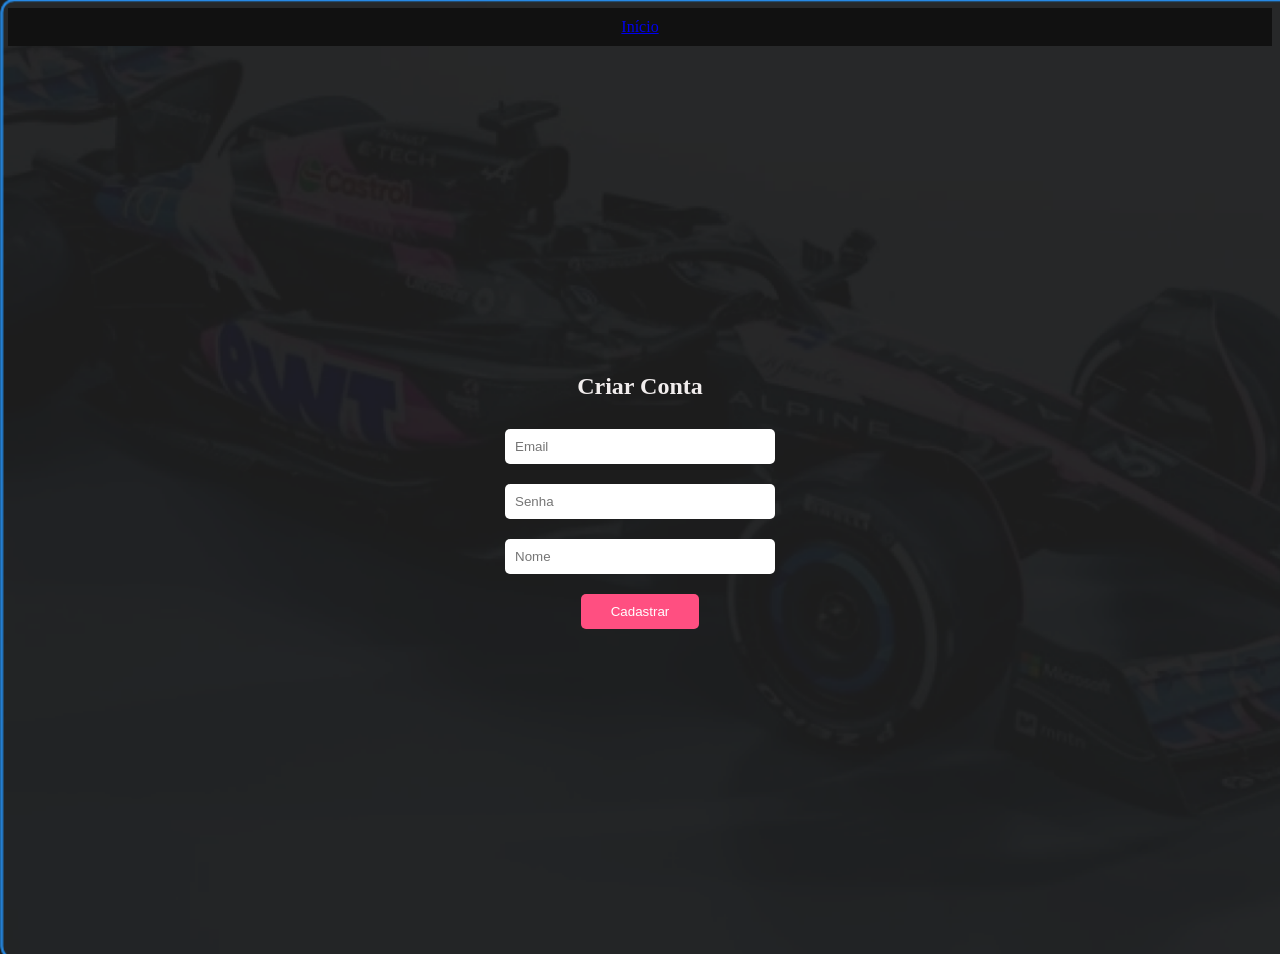
==== cadastro.html @ 4ac0b282 "api front" ====
<!DOCTYPE html>
<html>
<head>
  <title>Cadastro</title>
  <link rel="stylesheet" href="style.css">

</head>
<body>

<header>
  <a href="index.html">Início</a>
</header>

<div class="centro">
  <h2>Criar Conta</h2>

  <input id="email" placeholder="Email">
  <input id="senha" type="password"placeholder="Senha">
  <input id="nome"  placeholder="Nome">

  <a href="menu.html"><button>Cadastrar</button></a>
</div>

<script src="script.js"></script>

</body>
</html>
---- style.css ----
@import url('https://fonts.googleapis.com/css2?family=Island+Moments&display=swap');
@import url('https://fonts.googleapis.com/css2?family=Island+Moments&family=Italiana&display=swap');
@import url('https://fonts.googleapis.com/css2?family=Island+Moments&family=Italiana&family=Italianno&display=swap');

body {
    background-image: url("unnamed.webp");
    background-repeat: no-repeat;
    background-size: cover;
  }
  
  
  /* centralização */
  .centro {
    color: rgb(241, 237, 237);
    display: flex;
    flex-direction: column;
    align-items: center;
    justify-content: center;
    height: 100vh;
  }
  
  /* botões */
  button {
    background: #FF4F81;
    border: none;
    padding: 10px 30px;
    color: white;
    border-radius: 5px;
    margin: 10px;
    cursor: pointer;
  }
  
  button:hover {
    background: #FF2E6D;
  }
  
  /* inputs */
  input {
    padding: 10px;
    margin: 10px;
    border-radius: 5px;
    border: none;
    width: 250px;
  }
  
  /* header */
  header {
    background: #111;
    padding: 10px;
    text-align: center;
  }
  
  /* cards */
  .card {
    background: #1F2937;
    padding: 20px;
    margin: 10px;
    border-radius: 10px;
  }
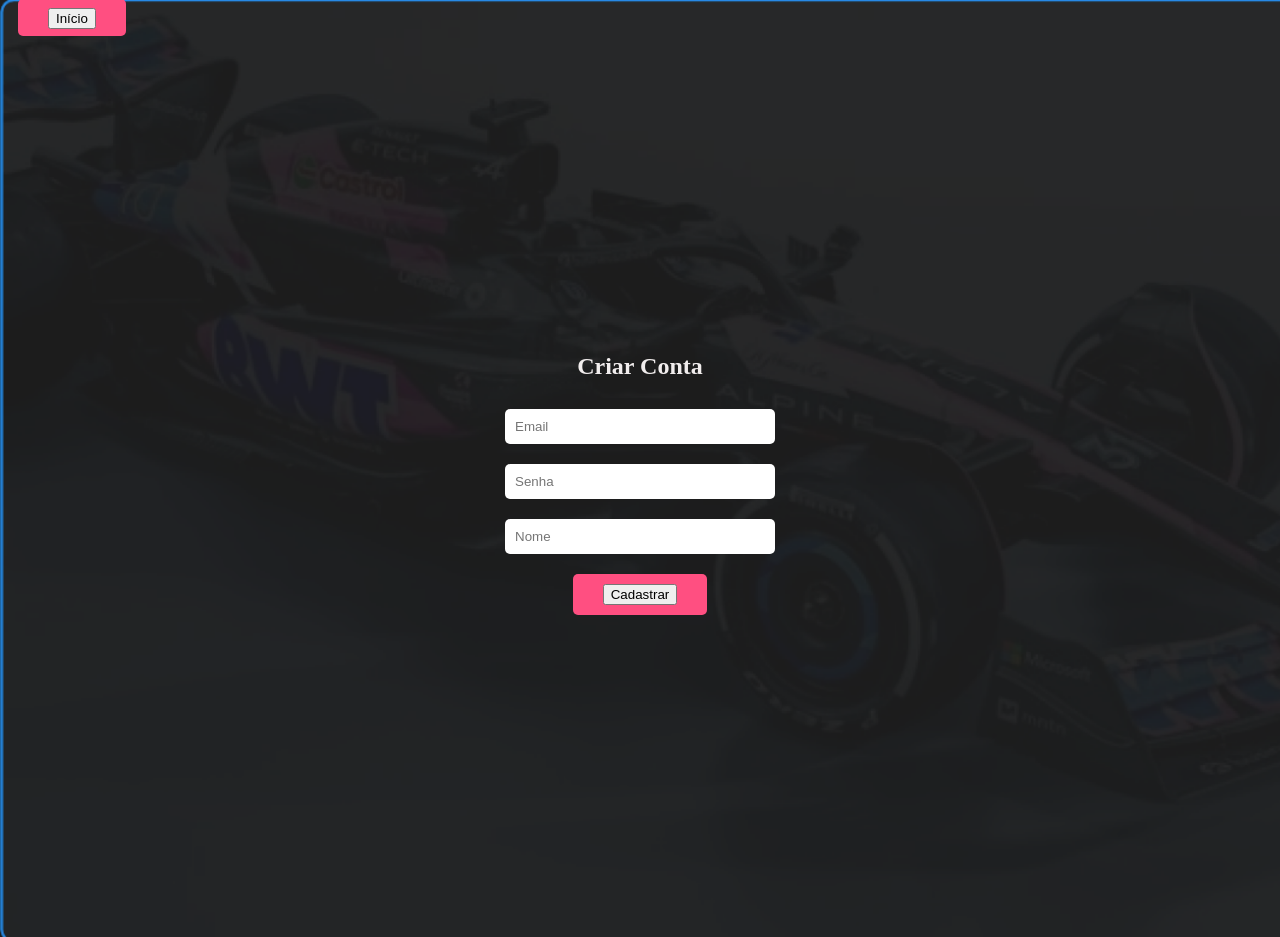
==== commit bf991bb9: "front" ====
--- a/cadastro.html
+++ b/cadastro.html
@@ -2,14 +2,15 @@
 <html>
 <head>
   <title>Cadastro</title>
+  <link rel="shortcut icon" href="favicon.ico" type="image/x-icon">
   <link rel="stylesheet" href="style.css">
 
 </head>
 <body>
 
-<header>
-  <a href="index.html">Início</a>
-</header>
+
+  <a href="index.html"><button>Início</button></a>
+
 
 <div class="centro">
   <h2>Criar Conta</h2>
--- a/style.css
+++ b/style.css
@@ -19,8 +19,7 @@
     height: 100vh;
   }
   
-  /* botões */
-  button {
+ a{
     background: #FF4F81;
     border: none;
     padding: 10px 30px;
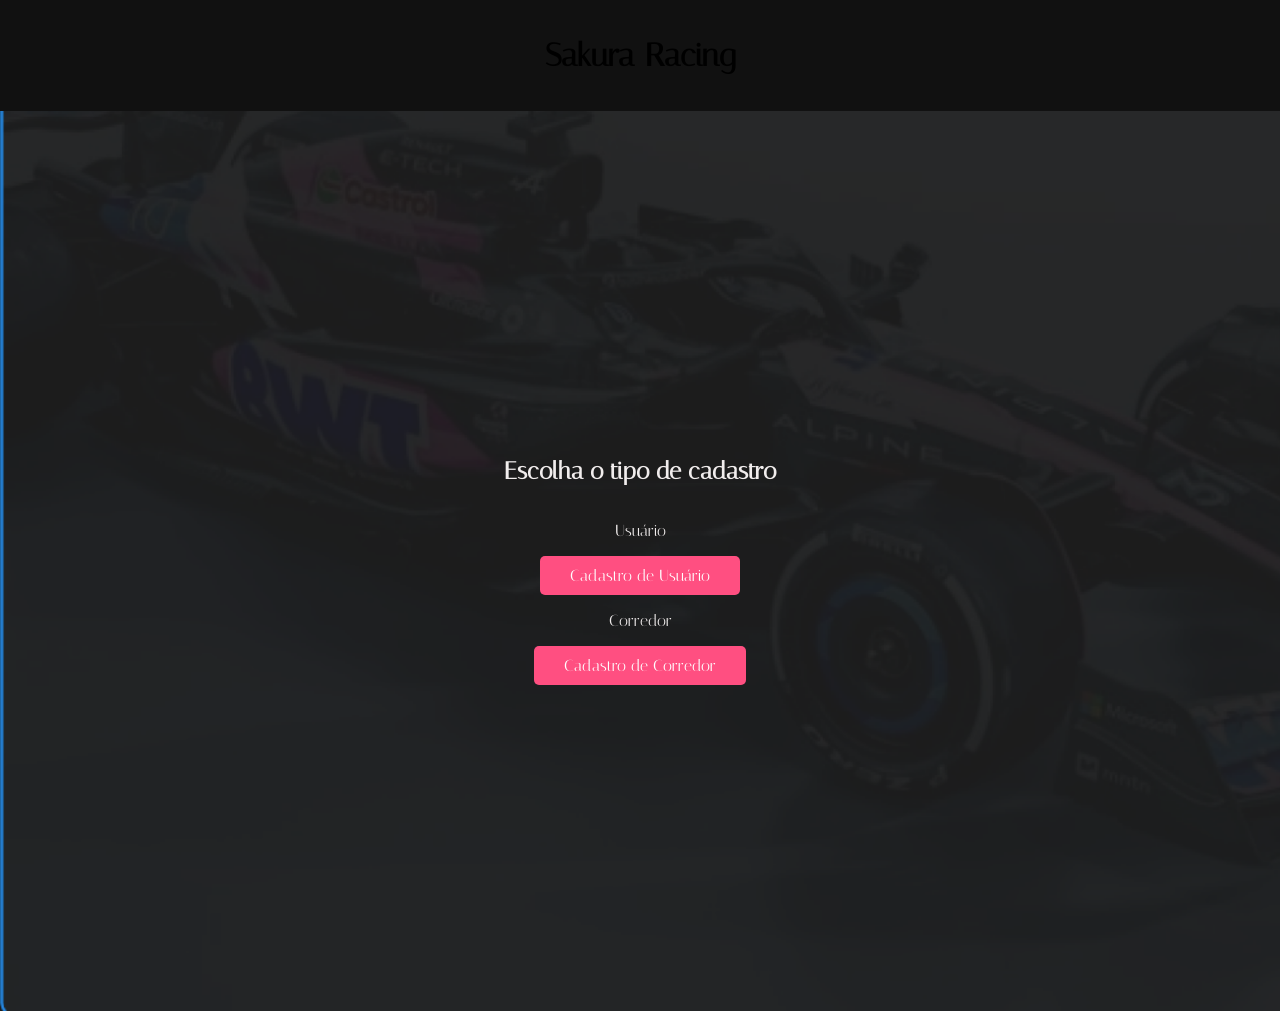
==== commit d917b43d: "ae" ====
--- a/cadastro.html
+++ b/cadastro.html
@@ -1,28 +1,23 @@
 <!DOCTYPE html>
-<html>
+<html lang="pt-br">
 <head>
-  <title>Cadastro</title>
-  <link rel="shortcut icon" href="favicon.ico" type="image/x-icon">
-  <link rel="stylesheet" href="style.css">
-
+<meta charset="UTF-8">
+<title>Cadastro</title>
+<link rel="stylesheet" href="style.css">
 </head>
 <body>
 
-
-  <a href="index.html"><button>Início</button></a>
-
+<header>
+  <h1>Sakura Racing</h1>
+</header>
 
 <div class="centro">
-  <h2>Criar Conta</h2>
-
-  <input id="email" placeholder="Email">
-  <input id="senha" type="password"placeholder="Senha">
-  <input id="nome"  placeholder="Nome">
-
-  <a href="menu.html"><button>Cadastrar</button></a>
+  <h2>Escolha o tipo de cadastro</h2>
+  <p>Usuário</p>
+  <a href="cadastrouser.html" class="btn">Cadastro de Usuário</a>
+  <p>Corredor</p>
+  <a href="cadastrocorredores.html" class="btn">Cadastro de Corredor</a>
 </div>
-
-<script src="script.js"></script>
 
 </body>
 </html>
--- a/style.css
+++ b/style.css
@@ -1,58 +1,96 @@
-@import url('https://fonts.googleapis.com/css2?family=Island+Moments&display=swap');
-@import url('https://fonts.googleapis.com/css2?family=Island+Moments&family=Italiana&display=swap');
-@import url('https://fonts.googleapis.com/css2?family=Island+Moments&family=Italiana&family=Italianno&display=swap');
+@import url('https://fonts.googleapis.com/css2?family=Island+Moments&Sdisplay=swap');
+@import url('https://fonts.googleapis.com/css2?family=Italiana&display=swap');
+@import url('https://fonts.googleapis.com/css2?family=Italianno&display=swap');
 
 body {
-    background-image: url("unnamed.webp");
+    background-image: url("Foto/unnamed.webp");
     background-repeat: no-repeat;
     background-size: cover;
-  }
+    margin: 0;
+    font-family: 'Italiana', sans-serif; /* Exemplo de uso das suas fontes */
+}
   
-  
-  /* centralização */
-  .centro {
+
+.fundo-corredores {
+    background-image: url("");
+}
+/* Centralização */
+.centro {
     color: rgb(241, 237, 237);
     display: flex;
     flex-direction: column;
     align-items: center;
     justify-content: center;
     height: 100vh;
-  }
-  
- a{
+}
+p{
+    p {
+       color: white;
+      }
+}
+
+/* Estilo do Botão (que na verdade é um Link) */
+a {
+    display: inline-block; 
     background: #FF4F81;
     border: none;
     padding: 10px 30px;
     color: white;
     border-radius: 5px;
-    margin: 10px;
+    text-decoration: none; 
     cursor: pointer;
-  }
-  
-  button:hover {
+    transition: 0.3s; /* Deixa a mudança de cor suave */
+}
+
+/* Efeito ao passar o mouse */
+a:hover {
     background: #FF2E6D;
-  }
-  
-  /* inputs */
-  input {
+}
+
+.form {
+    background: rgba(0, 0, 0, 0.6);
+    backdrop-filter: blur(10px);
+    padding: 40px;
+    border-radius: 15px;
+    width: 350px;
+    margin: auto;                    /* já estava bom */
+    
+    /* Melhor centralização vertical e horizontal */
+    position: absolute;
+    top: 50%;
+    left: 50%;
+    transform: translate(-50%, -50%);
+    
+    border: 1px solid rgba(255, 77, 166, 0.5);
+    box-shadow: 0 0 25px rgba(255, 77, 166, 0.3);
+}
+
+
+
+
+/* Inputs */
+input {
     padding: 10px;
     margin: 10px;
     border-radius: 5px;
     border: none;
     width: 250px;
-  }
-  
-  /* header */
-  header {
+}
+
+/* Header */
+header {
+  display: flex;
     background: #111;
-    padding: 10px;
+    padding: 15px;
     text-align: center;
-  }
-  
-  /* cards */
-  .card {
+    justify-content: space-around;
+}
+
+/* Cards */
+.card {
     background: #1F2937;
     padding: 20px;
     margin: 10px;
     border-radius: 10px;
-  }+}
+
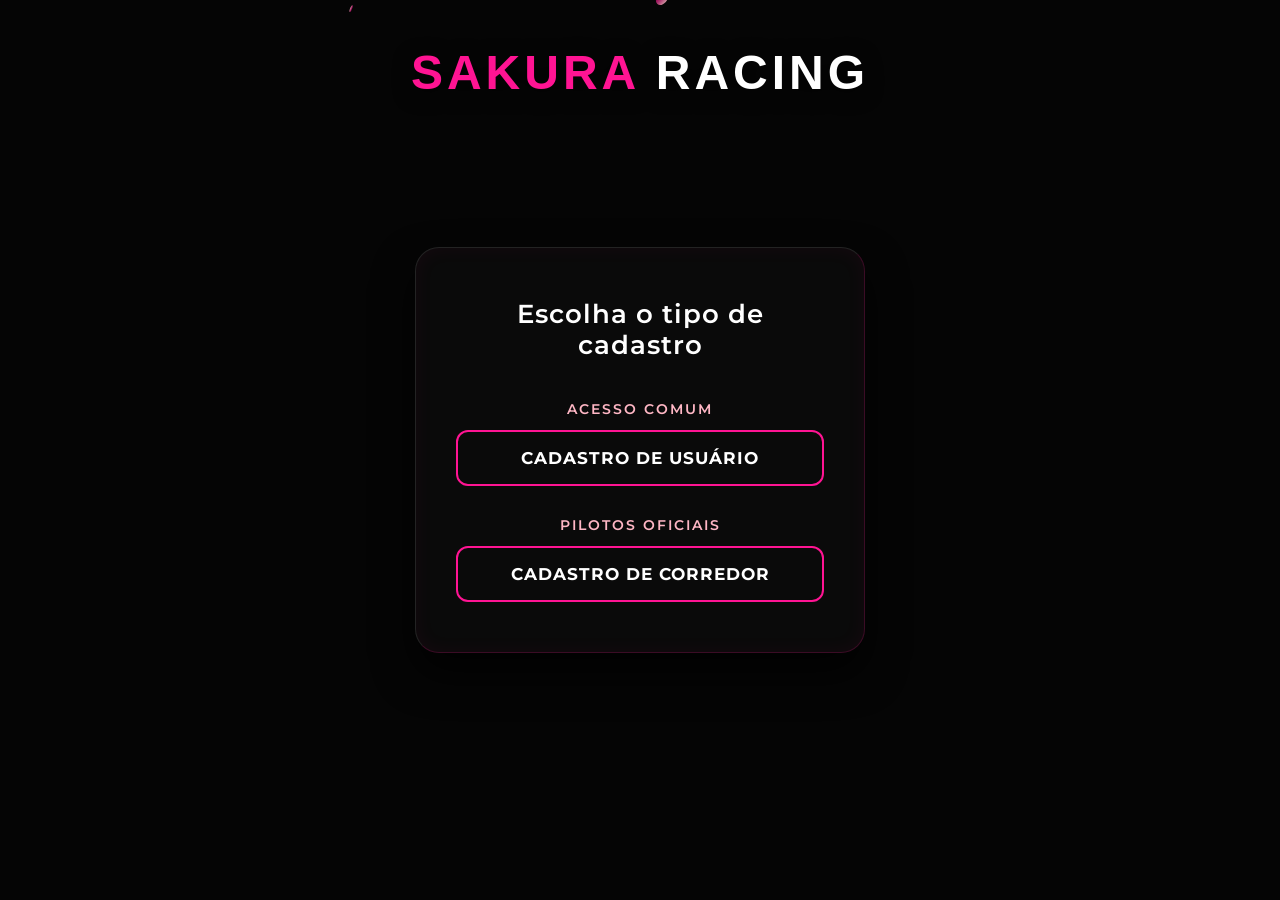
==== commit ab3db055: "pronto" ====
--- a/cadastro.html
+++ b/cadastro.html
@@ -1,23 +1,281 @@
 <!DOCTYPE html>
 <html lang="pt-br">
 <head>
-<meta charset="UTF-8">
-<title>Cadastro</title>
-<link rel="stylesheet" href="style.css">
+  <meta charset="UTF-8">
+  <meta name="viewport" content="width=device-width, initial-scale=1.0">
+  <title>Cadastro | Sakura Racing</title>
+  
+  <link href="https://fonts.googleapis.com/css2?family=Montserrat:wght@300;400;600;700&family=Syncopate:wght@700&display=swap" rel="stylesheet">
+  
+  <style>
+    /* RESET & VARIÁVEIS */
+    :root {
+      --rosa-neon: #ff1493;
+      --rosa-claro: #ffb7c5;
+      --dark-bg: #050505;
+    }
+
+    * {
+      margin: 0;
+      padding: 0;
+      box-sizing: border-box;
+    }
+
+    body {
+      font-family: 'Montserrat', sans-serif;
+      color: #e0e0e0;
+      overflow: hidden; /* Evita rolagem na página de escolha */
+      background-color: var(--dark-bg);
+      display: flex;
+      flex-direction: column;
+      align-items: center;
+      justify-content: center;
+      min-height: 100vh;
+    }
+
+    /* FUNDO E CANVAS (Mantendo a conexão visual com a página inicial) */
+    .fundo-realista {
+      position: fixed;
+      top: 0;
+      left: 0;
+      width: 100vw;
+      height: 100vh;
+      background: url('https://images.unsplash.com/photo-1522383225653-ed111181a951?q=80&w=2000&auto=format&fit=crop') center/cover no-repeat;
+      filter: brightness(0.25) contrast(1.2);
+      z-index: -3;
+    }
+
+    #sakura-canvas {
+      position: fixed;
+      top: 0;
+      left: 0;
+      width: 100%;
+      height: 100%;
+      z-index: -1;
+      pointer-events: none;
+    }
+
+    /* CABEÇALHO COM O TÍTULO */
+    header {
+      position: absolute;
+      top: 5vh;
+      text-align: center;
+      width: 100%;
+      z-index: 2;
+    }
+
+    header h1 {
+      font-family: 'Syncopate', sans-serif;
+      font-size: clamp(1.5rem, 4vw, 3rem);
+      color: #fff;
+      text-transform: uppercase;
+      letter-spacing: 4px;
+      text-shadow: 0 4px 20px rgba(0,0,0,0.8);
+    }
+    
+    header h1 span {
+      color: var(--rosa-neon);
+    }
+
+    /* PAINEL CENTRAL (Glassmorphism) */
+    .centro {
+      background: rgba(15, 15, 15, 0.65);
+      backdrop-filter: blur(16px);
+      -webkit-backdrop-filter: blur(16px);
+      border: 1px solid rgba(255, 20, 147, 0.2);
+      border-top: 1px solid rgba(255, 255, 255, 0.1);
+      border-left: 1px solid rgba(255, 255, 255, 0.1);
+      border-radius: 24px;
+      padding: 50px 40px;
+      text-align: center;
+      box-shadow: 0 20px 40px rgba(0, 0, 0, 0.8), inset 0 0 20px rgba(255, 20, 147, 0.05);
+      z-index: 2;
+      width: 90%;
+      max-width: 450px;
+      animation: fadeIn 1s ease-out;
+    }
+
+    .centro h2 {
+      font-size: 1.6rem;
+      margin-bottom: 40px;
+      font-weight: 600;
+      color: #fff;
+      letter-spacing: 1px;
+    }
+
+    /* OPÇÕES E BOTÕES */
+    .opcao-container {
+      margin-bottom: 30px;
+    }
+
+    .opcao-container:last-child {
+      margin-bottom: 0;
+    }
+
+    .opcao-container p {
+      font-size: 0.9rem;
+      color: var(--rosa-claro);
+      margin-bottom: 12px;
+      text-transform: uppercase;
+      letter-spacing: 2px;
+      font-weight: 600;
+    }
+
+    /* Botão Neon Cyberpunk */
+    .btn {
+      display: block;
+      width: 100%;
+      padding: 16px 20px;
+      background: transparent;
+      color: #fff;
+      text-decoration: none;
+      font-weight: 700;
+      font-size: 1.05rem;
+      text-transform: uppercase;
+      letter-spacing: 1px;
+      border: 2px solid var(--rosa-neon);
+      border-radius: 12px;
+      transition: all 0.3s ease;
+      position: relative;
+      overflow: hidden;
+    }
+
+    /* Efeito de luz passando pelo botão no Hover */
+    .btn::before {
+      content: '';
+      position: absolute;
+      top: 0;
+      left: -100%;
+      width: 100%;
+      height: 100%;
+      background: linear-gradient(90deg, transparent, rgba(255, 20, 147, 0.4), transparent);
+      transition: left 0.5s ease;
+    }
+
+    .btn:hover {
+      background: var(--rosa-neon);
+      color: #050505;
+      box-shadow: 0 0 20px var(--rosa-neon);
+      transform: translateY(-3px);
+    }
+
+    .btn:hover::before {
+      left: 100%;
+    }
+
+    /* ANIMAÇÃO DE ENTRADA */
+    @keyframes fadeIn {
+      from { opacity: 0; transform: translateY(30px); }
+      to { opacity: 1; transform: translateY(0); }
+    }
+  </style>
 </head>
 <body>
 
-<header>
-  <h1>Sakura Racing</h1>
-</header>
-
-<div class="centro">
-  <h2>Escolha o tipo de cadastro</h2>
-  <p>Usuário</p>
-  <a href="cadastrouser.html" class="btn">Cadastro de Usuário</a>
-  <p>Corredor</p>
-  <a href="cadastrocorredores.html" class="btn">Cadastro de Corredor</a>
-</div>
-
+  <div class="fundo-realista"></div>
+  <canvas id="sakura-canvas"></canvas>
+
+  <header>
+    <h1><span>Sakura</span> Racing</h1>
+  </header>
+
+  <div class="centro">
+    <h2>Escolha o tipo de cadastro</h2>
+    
+    <div class="opcao-container">
+      <p>Acesso Comum</p>
+      <a href="cadastrouser.html" class="btn">Cadastro de Usuário</a>
+    </div>
+    
+    <div class="opcao-container">
+      <p>Pilotos Oficiais</p>
+      <a href="cadastrocorredores.html" class="btn">Cadastro de Corredor</a>
+    </div>
+  </div>
+
+  <script>
+    /* =======================================================
+       CANVAS 2D - PÉTALAS CAINDO PARA MANTER A IMERSÃO
+       ======================================================= */
+    const canvas = document.getElementById('sakura-canvas');
+    const ctx = canvas.getContext('2d');
+    let width, height;
+    let petals = [];
+    const NUM_PETALS = 50; // Quantidade ajustada para uma tela focada
+
+    function resizeCanvas() {
+        width = canvas.width = window.innerWidth;
+        height = canvas.height = window.innerHeight;
+    }
+
+    class Petal {
+        constructor() {
+            this.x = Math.random() * width;
+            this.y = Math.random() * height - height;
+            this.z = Math.random() * 0.6 + 0.2;
+            this.vx = (Math.random() - 0.5) * 1.2;
+            this.vy = (Math.random() * 1.5 + 0.5) * this.z;
+            this.rotation = Math.random() * Math.PI * 2;
+            this.rotationSpeed = (Math.random() - 0.5) * 0.03;
+            this.flip = Math.random() * Math.PI * 2;
+            this.flipSpeed = (Math.random() - 0.5) * 0.03;
+        }
+
+        update() {
+            this.x += this.vx + Math.sin(this.y * 0.01) * 0.5; // Vento suave
+            this.y += this.vy;
+            this.rotation += this.rotationSpeed;
+            this.flip += this.flipSpeed;
+
+            if (this.y > height + 20 || this.x < -20 || this.x > width + 20) {
+                this.x = Math.random() * width;
+                this.y = -20;
+                this.vx = (Math.random() - 0.5) * 1.2;
+            }
+        }
+
+        draw() {
+            ctx.save();
+            ctx.translate(this.x, this.y);
+            ctx.rotate(this.rotation);
+            ctx.scale(this.z, this.z * Math.abs(Math.cos(this.flip)));
+
+            ctx.beginPath();
+            ctx.moveTo(0, -10);
+            ctx.bezierCurveTo(10, -10, 15, 0, 10, 10);
+            ctx.bezierCurveTo(5, 15, -5, 15, -10, 10);
+            ctx.bezierCurveTo(-15, 0, -10, -10, 0, -10);
+            
+            let gradient = ctx.createLinearGradient(0, -10, 0, 10);
+            gradient.addColorStop(0, 'rgba(255, 183, 197, 0.8)');
+            gradient.addColorStop(1, 'rgba(255, 20, 147, 0.6)');
+
+            ctx.fillStyle = gradient;
+            ctx.fill();
+            ctx.restore();
+        }
+    }
+
+    function init2D() {
+        resizeCanvas();
+        petals = [];
+        for (let i = 0; i < NUM_PETALS; i++) {
+            petals.push(new Petal());
+        }
+    }
+
+    function animate2D() {
+        ctx.clearRect(0, 0, width, height);
+        petals.forEach(petal => {
+            petal.update();
+            petal.draw();
+        });
+        requestAnimationFrame(animate2D);
+    }
+
+    window.addEventListener('resize', resizeCanvas);
+    init2D();
+    animate2D();
+  </script>
 </body>
 </html>
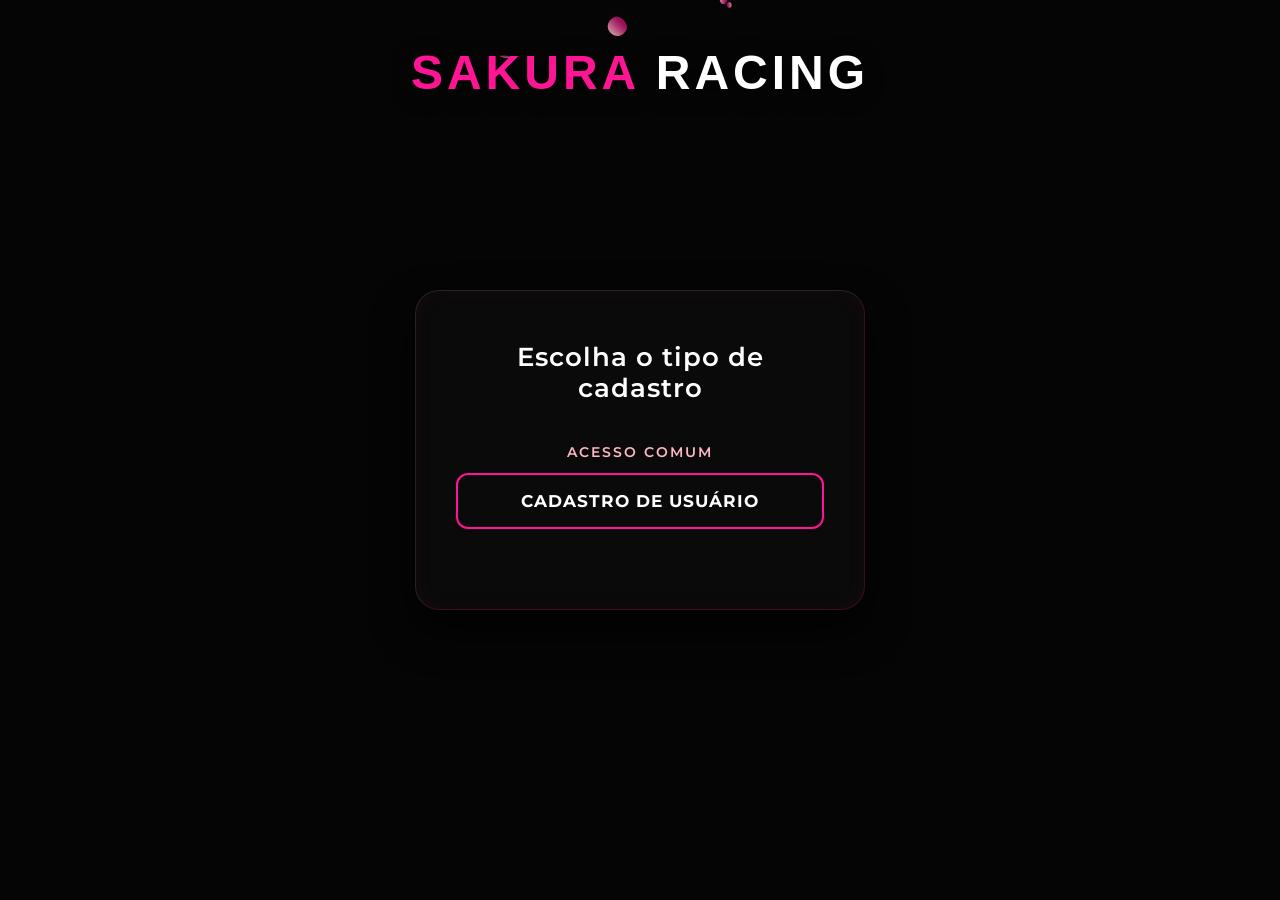
==== commit c68d56f4: "aeeee2" ====
--- a/cadastro.html
+++ b/cadastro.html
@@ -188,8 +188,7 @@
     </div>
     
     <div class="opcao-container">
-      <p>Pilotos Oficiais</p>
-      <a href="cadastrocorredores.html" class="btn">Cadastro de Corredor</a>
+    
     </div>
   </div>
 
